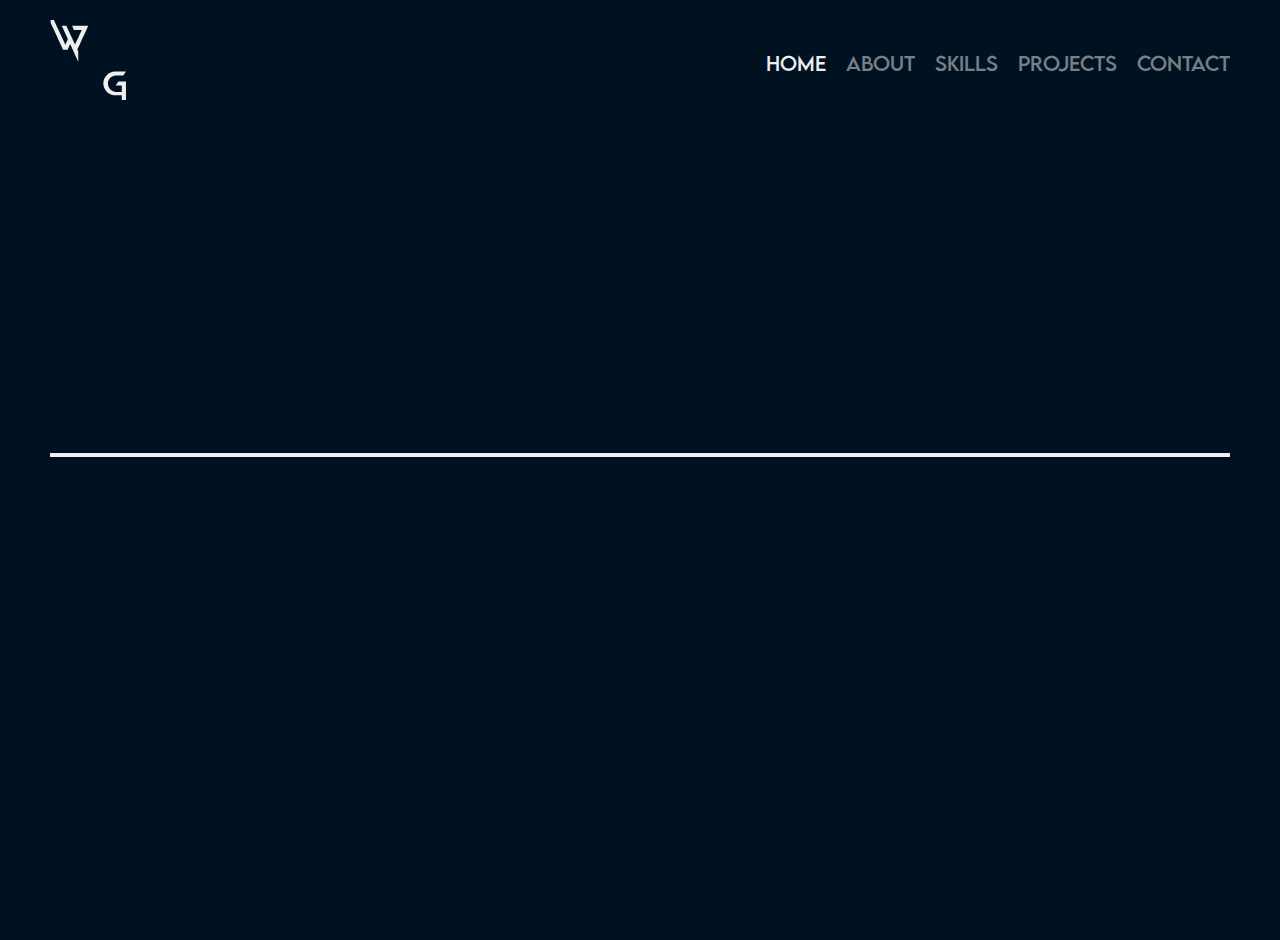
==== index.html @ 1781580f ":sparkles:" ====
<!DOCTYPE html>
<html lang="en">
  <head>
    <meta charset="UTF-8" />
    <meta http-equiv="X-UA-Compatible" content="IE=edge" />
    <meta name="viewport" content="width=device-width, initial-scale=1.0" />
    <link rel="stylesheet" href="style.css" />
    <link rel="stylesheet" href="responsive.css" />
    <link rel="icon" type="image/png" href="./assets/img/favicon/favicon.png" />
    <title>Home</title>
  </head>
  <body>
    <header>
      <a href="index.html">
        <svg
          width="80"
          height="80"
          viewBox="0 0 80 80"
          fill="none"
          xmlns="http://www.w3.org/2000/svg"
        >
          <path
            id="gSvg"
            d="M52.6 62C50.84 62 49.1867 61.6933 47.64 61.08C46.12 60.4667 44.7867 59.6267 43.64 58.56C42.52 57.4933 41.6267 56.2267 40.96 54.76C40.32 53.2933 40 51.72 40 50.04C40 48.4133 40.3067 46.8933 40.92 45.48C41.5333 44.0667 42.3733 42.84 43.44 41.8C44.5067 40.76 45.76 39.92 47.2 39.28C48.64 38.64 50.1867 38.28 51.84 38.2H62.64L59.92 42.24H52.64C51.52 42.24 50.4667 42.4267 49.48 42.8C48.52 43.1733 47.6667 43.7067 46.92 44.4C46.2 45.0933 45.6267 45.92 45.2 46.88C44.8 47.84 44.6 48.8933 44.6 50.04C44.6 51.2667 44.8267 52.4 45.28 53.44C45.7333 54.48 46.3333 55.3867 47.08 56.16C47.8533 56.9067 48.7467 57.4933 49.76 57.92C50.7733 58.3467 51.84 58.56 52.96 58.56H58.48V52.28H52.28C52.68 51.6933 53.0533 51.1333 53.4 50.6C53.6933 50.1467 54 49.6933 54.32 49.24C54.64 48.76 54.88 48.4 55.04 48.16H62.64V74.12C61.9467 72.9733 61.24 71.8267 60.52 70.68C59.8267 69.56 59.1467 68.4667 58.48 67.4V62H52.6Z"
            fill="#EEEEEE"
          >
            <animateTransform
              attributeName="transform"
              type="translate"
              from="50 50"
              to="0 0"
              begin="0s"
              dur="1s"
              fill="freeze"
            />
          </path>
          <path
            id="wSvg"
            d="M13.96 6.2C14.9467 8.33333 15.8 10.2 16.52 11.8C17.2667 13.4 17.92 14.8267 18.48 16.08C19.0667 17.3333 19.5867 18.4667 20.04 19.48C20.52 20.4667 20.9733 21.44 21.4 22.4C21.8533 23.3333 22.3067 24.2933 22.76 25.28C23.2133 26.24 23.72 27.3333 24.28 28.56C24.84 29.76 25.48 31.12 26.2 32.64C26.92 34.16 27.7467 35.9467 28.68 38C29.24 36.72 29.7333 35.64 30.16 34.76C30.5867 33.8533 30.9467 33.08 31.24 32.44C31.1867 32.3067 31.1333 32.2 31.08 32.12C31.0267 32.0133 30.9733 31.8933 30.92 31.76C30.28 30.3733 29.64 29 29 27.64C28.3867 26.2533 27.8133 24.9867 27.28 23.84C26.7467 22.6933 26.2933 21.7067 25.92 20.88C25.5467 20.0533 25.28 19.48 25.12 19.16H29.68C30.72 21.4533 31.6533 23.4933 32.48 25.28C33.3067 27.0667 34.0533 28.6933 34.72 30.16C35.4133 31.6267 36.0533 32.9867 36.64 34.24C37.2267 35.4667 37.8 36.68 38.36 37.88C39.2133 36.0133 39.8667 34.5733 40.32 33.56C40.8 32.5467 41.1733 31.7733 41.44 31.24C41.7067 30.68 41.9067 30.2533 42.04 29.96C42.2 29.64 42.3867 29.2533 42.6 28.8C42.8133 28.3467 43.1067 27.72 43.48 26.92C43.8533 26.0933 44.4 24.8933 45.12 23.32H37.28C37.12 22.9467 37.0133 22.7067 36.96 22.6C36.9067 22.4933 36.84 22.36 36.76 22.2C36.68 22.0133 36.5467 21.7067 36.36 21.28C36.1733 20.8533 35.8533 20.1467 35.4 19.16H51.6C51.6 19.16 51.4533 19.48 51.16 20.12C50.8667 20.76 50.48 21.6 50 22.64C49.52 23.68 48.96 24.88 48.32 26.24C47.7067 27.6 47.0667 29 46.4 30.44C45.76 31.8533 45.12 33.2667 44.48 34.68C43.84 36.0667 43.2533 37.3333 42.72 38.48C42.1867 39.6267 41.7333 40.6 41.36 41.4C41.0133 42.1733 40.7867 42.6667 40.68 42.88C40.8133 43.1733 40.96 43.48 41.12 43.8C41.28 44.12 41.4267 44.44 41.56 44.76V55.24C41.5067 55.1333 41.2933 54.6667 40.92 53.84C40.5733 53.04 40.1333 52.0533 39.6 50.88C39.0667 49.7333 38.4933 48.4667 37.88 47.08C37.2667 45.6933 36.6667 44.36 36.08 43.08C35.4933 41.8 34.9733 40.6533 34.52 39.64C34.0667 38.6 33.7333 37.8533 33.52 37.4C32.8267 38.92 32.24 40.2 31.76 41.24C31.28 42.2533 31.0133 42.8267 30.96 42.96H26.36C26.2267 42.6933 25.9467 42.0933 25.52 41.16C25.0933 40.2 24.5467 39.0133 23.88 37.6C23.24 36.1867 22.5067 34.6 21.68 32.84C20.88 31.0533 20.04 29.2133 19.16 27.32C18.28 25.4267 17.3867 23.52 16.48 21.6C15.6 19.68 14.76 17.8533 13.96 16.12V6.2Z"
            fill="#EEEEEE"
          >
            <animateTransform
              attributeName="transform"
              type="translate"
              from="-50 -50"
              to="0 0"
              begin="0s"
              dur="1s"
              fill="freeze"
            />
          </path>
          <path
            id="borderSvg"
            fill-rule="evenodd"
            clip-rule="evenodd"
            d="M51.9908 0L51.9481 0.0426937L55.9054 4H4V55.9481L0 51.9481V4V0H4H51.9908ZM80 28.0946L76 24.0946V76H24.0519L28.0519 80H76H80V76L80 28.0946Z"
            fill="none"
          >
            <animate
              attributeName="fill"
              from="rgba(238, 238, 238, 0)"
              to="#eee"
              begin="1s"
              dur="2s"
              fill="freeze"
            />
          </path>
        </svg>
      </a>

      <nav class="menu">
        <ul>
          <li><a class="active" href="index.html">Home</a></li>
          <li><a href="about.html">About</a></li>
          <li><a href="skills.html">Skills</a></li>
          <li><a href="projects.html">Projects</a></li>
          <li><a href="contact.php">Contact</a></li>
        </ul>
      </nav>
    </header>

    <main id="home-main">
      <p class="slide-left">Hi, My name is</p>
      <div class="line"></div>
      <p class="slide-right">Warren Gérard</p>
    </main>

    <footer>
      <nav class="menu menu_responsive">
        <ul>
          <li>
            <a class="active" href="index.html"
              ><img src="./assets/img/menu/home.png" alt="home icon"
            /></a>
          </li>
          <li>
            <a href="about.html"
              ><img src="./assets/img/menu/about.png" alt="about icon"
            /></a>
          </li>
          <li>
            <a href="skills.html"
              ><img src="./assets/img/menu/skills.png" alt="skilss icon"
            /></a>
          </li>
          <li>
            <a href="projects.html"
              ><img src="./assets/img/menu/projects.png" alt="projects icon"
            /></a>
          </li>
          <li>
            <a href="contact.php"
              ><img src="./assets/img/menu/contact.png" alt="contact icon"
            /></a>
          </li>
        </ul>
      </nav>
    </footer>
  </body>
  <script src="script.js"></script>
</html>
---- style.css ----
/* http://meyerweb.com/eric/tools/css/reset/ 
   v2.0 | 20110126
   License: none (public domain)
*/
/* Reset */
html, body, div, span, applet, object, iframe,
h1, h2, h3, h4, h5, h6, p, blockquote, pre,
a, abbr, acronym, address, big, cite, code,
del, dfn, em, img, ins, kbd, q, s, samp,
small, strike, strong, sub, sup, tt, var,
b, u, i, center,
dl, dt, dd, ol, ul, li,
fieldset, form, label, legend,
table, caption, tbody, tfoot, thead, tr, th, td,
article, aside, canvas, details, embed, 
figure, figcaption, footer, header, hgroup, 
menu, nav, output, ruby, section, summary,
time, mark, audio, video {
	margin: 0;
	padding: 0;
	border: 0;
	font-size: 100%;
	font: inherit;
	vertical-align: baseline;
}

/* Fonts */
@font-face {
    font-family: "Lemon Milk";
    src: url("/assets/fonts/LEMONMILK-Regular.otf") 
}
@font-face {
    font-family: "Louis George Cafe";
    src: url("/assets/fonts/Louis.ttf")
}

/* Standardization */
body {
    font-family: "Louis George Cafe";
    font-size: 1.2em;
    color: #eee;
    overflow: hidden;
    background: #001122;
    margin: 20px 50px;
    height: 100vh;
}
main {
    height: calc(100vh - 200px);
    line-height: calc(100vh - 200px);
    text-align: center;
    overflow-y: auto;
    overflow-x: hidden;
    scrollbar-color: #eee  rgba(238, 238, 238, 0.3);;
    scrollbar-width: thin;
}
::selection {
    color: #001122;
    background: #eee;
}
ul {
    list-style-type: none;
}
h1 {
    font-family: "Lemon Milk";
    font-size: 2em;
}
h2 {
    font-family: "Lemon Milk"; 
}
a {
    text-decoration: none;
    color: #eee;
}

/* Menu */
header {
    display: grid;
    grid-template-columns: 80px 1fr;
    align-items: center;
}
nav{
    font-family: "Lemon Milk";
    display: flex;
    justify-content: end;
}
nav ul {
    display: flex;
    flex-direction: row;
    list-style-type: none;
}
nav li {
    margin-left: 20px;
}
nav a {
    opacity: 0.5;
    transition: 0.6s linear;
}
nav a:hover {
    opacity: 1;
}
a.active {
    opacity: 1;
}
.menu_responsive {
    display: none;
    justify-content: center;
}

/* -----------------Home----------------- */
#home-main {
    font-family: "Lemon Milk";
    font-size: 7.7vw;
    text-align: center;
    display: flex;
    flex-direction: column;
    justify-content: center;
    line-height: normal;
    overflow: hidden;
}
.slide-left {
    position: relative;
    right: -100%;
    animation: slideInfiniteLeft 8s infinite linear;
}
.slide-right {
    position: relative;
    left: -100%;
    animation: slideInfiniteRight 8s infinite linear;
}
@keyframes slideInfiniteLeft {
    from {right:-100%}
    to {right: 100%;}   
}
@keyframes slideInfiniteRight {
    from {left:-100%}
    to {left: 100%;}
}
.line {
    width: 100%;
    border-top: solid 4px #eee;
    margin: 10vh auto;
}

/* -------------------------About--------------------- */
#about-main h1 {
    margin-bottom: 10px;
    text-align: left;
}
#about-main p {
    text-align: left;
}
.about-container {
    position: relative;
    width:70%;
    padding: 30px;
    display:inline-block;
    vertical-align: middle;
    line-height: normal;
}
.border-top:before {
    content: "";
    position: absolute;
    left: 0;
    top: 0;
    width: 70%;
    border-top: 4px solid #eee;
    animation: borderTopBottom 2s ease-out;
}
.border-bottom:before {
    content: "";
    position: absolute;
    right: 0;
    bottom: 0;
    width: 70%;
    border-bottom: 4px solid #eee;
    animation: borderTopBottom 2s ease-out;
}
@keyframes borderTopBottom {
    from {width: 0}
    to {width: 70%}
}
.border-left:before {
    content: "";
    position: absolute;
    left: 0;
    top: 0;
    height: 70%;
    border-left: 4px solid #eee;
    animation: borderLeftRight 2s ease-out;
}
.border-right:before {
    content: "";
    position: absolute;
    right: 0;
    bottom: 0;
    height: 70%;
    border-right: 4px solid #eee;
    animation: borderLeftRight 2s ease-out;
}
@keyframes borderLeftRight {
    from {height: 0}
    to {height: 70%}
}

/* --------------------Skills---------------------------- */
#skills-main {
    line-height: calc(100vh - 400px);
}
#skills-main h1 {
    margin-bottom: 50px;
}
.skills-container{
    vertical-align: middle;
    line-height: normal;
    display: inline-block;
    position: relative;
    perspective: 1000px;
}
.carousel {
    position: absolute;
    width: 100%;
    height: 100%;
    transform-style: preserve-3d; 
    animation: rotate360 30s infinite forwards linear;
}
.carousel__face { 
    position: absolute;
    width: 114px;
    height: 114px;
    top: 20px;
    left: 10px;
    right: 10px;
    background-size: contain;
}
/* for rotateY, divide 360° by the number of images. translateZ is the space between the images(higher the number larger the circle) */
.carousel__face:nth-child(1) {
    background-image: url("./assets/img/skills/html.png");
    transform: rotateY(  0deg) translateZ(430px); 
}
.carousel__face:nth-child(2) {
    background-image: url("./assets/img/skills/css.png");
    transform: rotateY(  40deg) translateZ(430px); 
}
.carousel__face:nth-child(3) {
    background-image: url("./assets/img/skills/js.png");
    transform: rotateY(  80deg) translateZ(430px); 
}
.carousel__face:nth-child(4) {
    background-image: url("./assets/img/skills/php.png");
    transform: rotateY(  120deg) translateZ(430px); 
}
.carousel__face:nth-child(5) {
    background-image: url("./assets/img/skills/sql.png");
    transform: rotateY(  160deg) translateZ(430px); 
}
.carousel__face:nth-child(6) {
    background-image: url("./assets/img/skills/wordpress.png");
    transform: rotateY(  200deg) translateZ(430px); 
}
.carousel__face:nth-child(7) {
    background-image: url("./assets/img/skills/git.png");
    transform: rotateY(  240deg) translateZ(430px); 
}
.carousel__face:nth-child(8) {
    background-image: url("./assets/img/skills/github.png");
    transform: rotateY(  280deg) translateZ(430px); 
}
.carousel__face:nth-child(9) {
    background-image: url("./assets/img/skills/figma.png");
    transform: rotateY(  320deg) translateZ(430px); 
}
@keyframes rotate360 {
    from {
      transform: rotateY(0deg);
    }
    to {
      transform: rotateY(-360deg);
    }
}

/* ---------------------projects----------------------------- */
#projects-main h1 {
    margin: 20px;
}
.projects-container {
    vertical-align: middle;
    line-height: normal;
    display: inline-block;
}
.img-container {
    position: relative;
    border: solid 2px #eee;
}
.text-block {
    position: absolute;
    top: 50%;
    left: 50%;
    transform: translate(-50%, -50%);
    margin: 0 auto;
    color: #eee;
    width: 60%;
    display:none;
    background: #001122;
    padding: 5px;
    border: solid 1px #eee;
    max-height: calc(100vh - 130px);
    overflow-y: auto;
    z-index: 1;
}
.close-text-block {
    position: absolute;
    top: 0;
    right: 10px;
    font-weight: 600;
    cursor: pointer;
}
.projects-container img {
    filter: opacity(25%)  saturate(1%) blur(5px);
    transition: 0.5s;
    width: 100%;
    height: 50vh;
    object-fit: cover;
    margin-bottom: -4px;
}
.projects-container img:hover {
    transition: 0.5s;
    filter: none;
}
.projects-links {
    display: flex;
    justify-content: space-around;
    margin-top: 20px;   
}
.projects-links a {
    transition: 0.5s;
}
.projects-links a:hover {
    text-decoration: underline;
    text-underline-position: under;
    transform: scale(1.2);
    transition: 0.5s;
}
.projects-links button {
    font-family: "Louis George Cafe";
    font-weight: 600;
    font-size: 0.8em;
    background: #001122;
    color: #eee;
    border: solid 2px #eee;
    border-radius: 5px;
    padding: 5px;
    cursor: pointer;
    transition: 0.5s;
}
.projects-links button:hover {
    background: #eee;
    color: #001122;
    transform: scale(1.2);
    transition: 0.5s;
}
.cards {
    width: 60%;
    margin: 0 auto;
}
.carousel-items {
    display: flex;
    overflow-x: scroll;
    scrollbar-color: #eee  rgba(238, 238, 238, 0.3);;
    scrollbar-width: thin;
    padding: 1rem 0;
    scroll-snap-type: x mandatory;
    margin-right: -150px;
    width: 99%;
}
.carousel-item {
    flex-grow: 1;
    flex-shrink: 0;
    flex-basis: 100%;
    margin-left: 1rem;
    scroll-snap-align: start;
}
::-webkit-scrollbar-track {
    background-color: #0011227b;
    border-radius: 3px;
}
::-webkit-scrollbar {
    height: 15px;
    width: 5px;
    background-color: #eee;
    border-radius: 5px;
}
::-webkit-scrollbar-thumb {
    background-color: #eee;
    border-radius: 5px;
}

/* -------------------------contact------------------------------------- */
#contact-main h1 {
    margin: 20px;
}
.contact-container {
    vertical-align: middle;
    line-height: normal;
    display: inline-block;
    width: 100%;
}
.contact-logo {
    display: flex;
    justify-content: center;
}
.contact-logo img {
    margin: 0 20px;
}
form {
    display: flex;
    flex-direction: column;
}
form input, form textarea {
    font-family: "Louis George Cafe";
    font-weight: 600;
    font-size: 1em;
    color:#001122;
    background: rgba(238, 238, 238, 0.80);
    margin: 10px auto;
    padding: 10px;
    padding-left: 15px;
    width: 70%;
    border-radius: 5px;
    border: solid 1px;
}
form input::selection, form textarea::selection {
    color: #eee;
    background: #001122;
}
form input[type=submit] {
    width: 20%;
    margin: 20px auto 0;
    text-transform: uppercase;
    cursor: pointer;
    color: #eee;
    background: #001122;
    border: solid 3px #eee;
    transition: 0.5s;
}
form input[type=submit]:hover{
    background: #eee;
    color: #001122;
    transition: 0.5s;
}
form textarea:valid {
    outline: 2px solid green;
    border: 0;
}
form textarea:focus:invalid {
    outline: 2px dashed red;
    border: 0;
}
---- responsive.css ----
@media screen and (max-width: 1024px){
    .about-container {
        width: 80%;
        padding: 25px;
        margin-top: 20px;
    }
    /* reduce icon size */
    .carousel__face { 
        width: 100px;
        height: 100px;
    }
    /* reduce the space between icons with the translateZ */
    .carousel__face:nth-child(1) {
        transform: rotateY(  0deg) translateZ(330px); 
    }
    .carousel__face:nth-child(2) {
        transform: rotateY(  40deg) translateZ(330px); 
    }
    .carousel__face:nth-child(3) {
        transform: rotateY(  80deg) translateZ(330px); 
    }
    .carousel__face:nth-child(4) {
        transform: rotateY(  120deg) translateZ(330px); 
    }
    .carousel__face:nth-child(5) {
        transform: rotateY(  160deg) translateZ(330px); 
    }
    .carousel__face:nth-child(6) {
        transform: rotateY(  200deg) translateZ(330px); 
    }
    .carousel__face:nth-child(7) {
        transform: rotateY(  240deg) translateZ(330px); 
    }
    .carousel__face:nth-child(8) {
        transform: rotateY(  280deg) translateZ(330px); 
    }
    .carousel__face:nth-child(9) {
        transform: rotateY(  320deg) translateZ(330px); 
    }
}

@media screen and (max-width: 768px) {
    body {
        margin: 20px;
    }
    header {
        display: block;
        text-align: center;
    }
    nav {
        display: none;
    }
    footer {
        position: absolute;
        bottom: 0;
        left: 50%;
        transform: translate(-50%, 0%);
    }
    .menu_responsive {
        display: flex;
    }
    .menu_responsive li{
        margin: 10px;
    }
    .about-container {
        width: 85%;
        padding: 20px;
    }
    .skills-container {
        perspective: 500px;
        width: 95px;
    }
    .carousel__face { 
        width: 75px;
        height: 75px;
    }
    .carousel__face:nth-child(1) {
        transform: rotateY(  0deg) translateZ(230px); 
    }
    .carousel__face:nth-child(2) {
        transform: rotateY(  40deg) translateZ(230px); 
    }
    .carousel__face:nth-child(3) {
        transform: rotateY(  80deg) translateZ(230px); 
    }
    .carousel__face:nth-child(4) {
        transform: rotateY(  120deg) translateZ(230px); 
    }
    .carousel__face:nth-child(5) {
        transform: rotateY(  160deg) translateZ(230px); 
    }
    .carousel__face:nth-child(6) {
        transform: rotateY(  200deg) translateZ(230px); 
    }
    .carousel__face:nth-child(7) {
        transform: rotateY(  240deg) translateZ(230px); 
    }
    .carousel__face:nth-child(8) {
        transform: rotateY(  280deg) translateZ(230px); 
    }
    .carousel__face:nth-child(9) {
        transform: rotateY(  320deg) translateZ(230px); 
    }
    .cards {
        width: 95%;
    }
    #contact-main h1 {
        margin-bottom: 20px;
    }
    form input, form textarea {
        width: 80%;
    }
}

@media screen and (max-width: 480px) {
    body {
        margin: 20px 10px;
    }
    svg {
        width: 60px;
        height: 60px;
    }
    main {
        height: calc(100vh - 150px);
        line-height: calc(100vh - 150px);
    }
    .about-container {
        width: 85%;
        padding: 20px 15px 20px 20px;
    }
    #skills-main {
        line-height: calc(100vh - 300px);
    }
    #skills-main h1 {
        margin-left: -20px;
    }
    .skills-container {
        width: 70px;
    }
    .carousel__face { 
        width: 50px;
        height: 50px;
    }
    .carousel__face:nth-child(1) {
        transform: rotateY(  0deg) translateZ(150px); 
    }
    .carousel__face:nth-child(2) {
        transform: rotateY(  40deg) translateZ(150px); 
    }
    .carousel__face:nth-child(3) {
        transform: rotateY(  80deg) translateZ(150px); 
    }
    .carousel__face:nth-child(4) {
        transform: rotateY(  120deg) translateZ(150px); 
    }
    .carousel__face:nth-child(5) {
        transform: rotateY(  160deg) translateZ(150px); 
    }
    .carousel__face:nth-child(6) {
        transform: rotateY(  200deg) translateZ(150px); 
    }
    .carousel__face:nth-child(7) {
        transform: rotateY(  240deg) translateZ(150px); 
    }
    .carousel__face:nth-child(8) {
        transform: rotateY(  280deg) translateZ(150px); 
    }
    .carousel__face:nth-child(9) {
        transform: rotateY(  320deg) translateZ(150px); 
    }
    #projects-main h1 {
        margin: 10px;
    }
    .cards {
        width: 95%;
    }
    .text-block {
        width: 80%;
    }
    #contact-main h1 {
        margin: 10px;
    }
    form input, form textarea{
        width: 85%;
    }
    form input[type=submit]{
        padding: 5px;
        margin: 10px auto;
    }
}
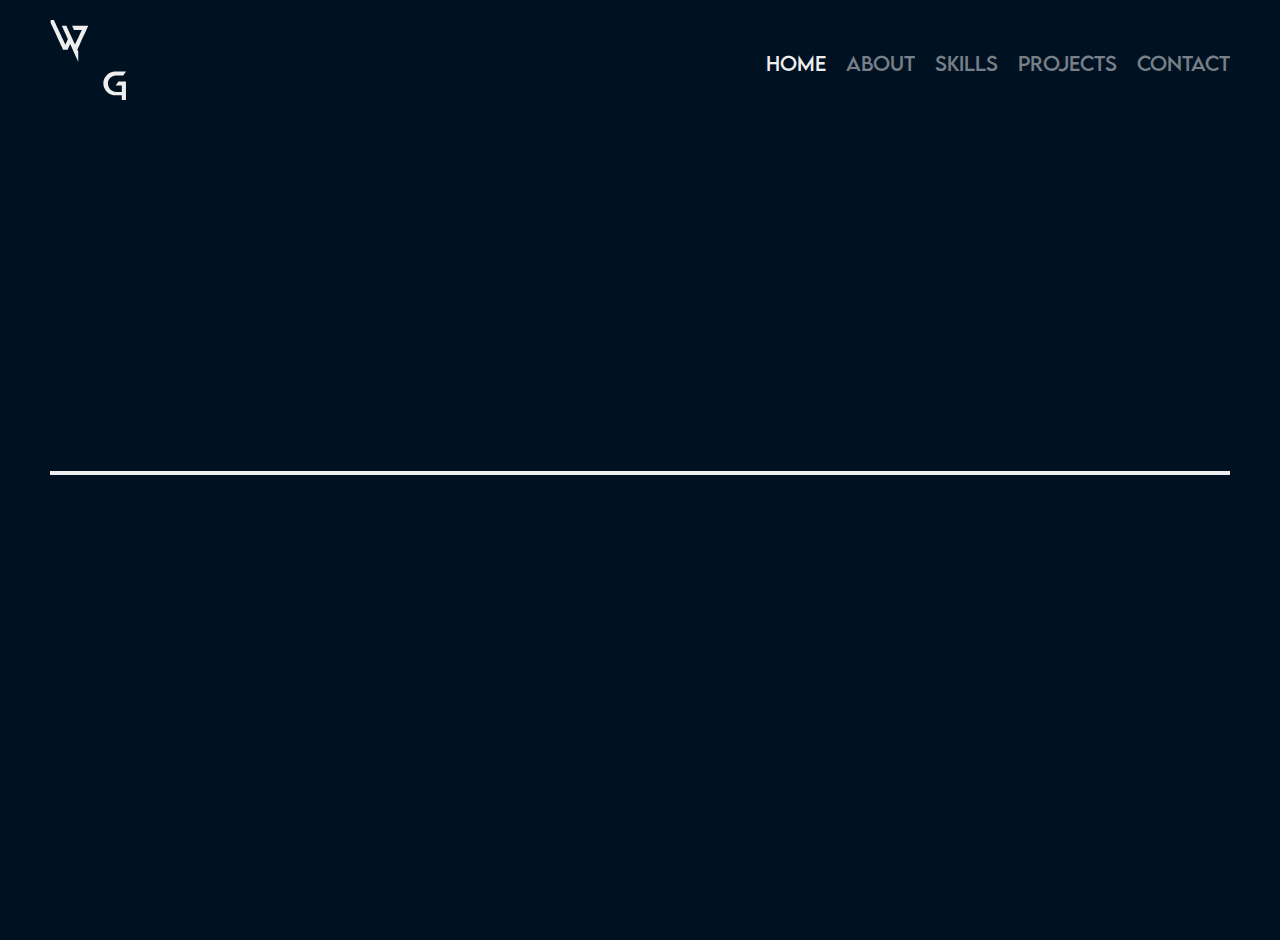
==== commit f82a42c5: "reorganisation des dossiers" ====
--- a/index.html
+++ b/index.html
@@ -4,9 +4,9 @@
     <meta charset="UTF-8" />
     <meta http-equiv="X-UA-Compatible" content="IE=edge" />
     <meta name="viewport" content="width=device-width, initial-scale=1.0" />
-    <link rel="stylesheet" href="style.css" />
-    <link rel="stylesheet" href="responsive.css" />
-    <link rel="icon" type="image/png" href="./assets/img/favicon/favicon.png" />
+    <link rel="stylesheet" href="src/style.css" />
+    <link rel="stylesheet" href="src/responsive.css" />
+    <link rel="icon" type="image/png" href="assets/img/favicon/favicon.png" />
     <title>Home</title>
   </head>
   <body>
@@ -74,7 +74,7 @@
           <li><a href="about.html">About</a></li>
           <li><a href="skills.html">Skills</a></li>
           <li><a href="projects.html">Projects</a></li>
-          <li><a href="contact.php">Contact</a></li>
+          <li><a href="contact.html">Contact</a></li>
         </ul>
       </nav>
     </header>
@@ -90,32 +90,32 @@
         <ul>
           <li>
             <a class="active" href="index.html"
-              ><img src="./assets/img/menu/home.png" alt="home icon"
+              ><img src="assets/img/menu/home.png" alt="home icon"
             /></a>
           </li>
           <li>
             <a href="about.html"
-              ><img src="./assets/img/menu/about.png" alt="about icon"
+              ><img src="assets/img/menu/about.png" alt="about icon"
             /></a>
           </li>
           <li>
             <a href="skills.html"
-              ><img src="./assets/img/menu/skills.png" alt="skilss icon"
+              ><img src="assets/img/menu/skills.png" alt="skills icon"
             /></a>
           </li>
           <li>
             <a href="projects.html"
-              ><img src="./assets/img/menu/projects.png" alt="projects icon"
+              ><img src="assets/img/menu/projects.png" alt="projects icon"
             /></a>
           </li>
           <li>
-            <a href="contact.php"
-              ><img src="./assets/img/menu/contact.png" alt="contact icon"
+            <a href="contact.html"
+              ><img src="assets/img/menu/contact.png" alt="contact icon"
             /></a>
           </li>
         </ul>
       </nav>
     </footer>
   </body>
-  <script src="script.js"></script>
+  <script src="src/script.js"></script>
 </html>
--- a/src/style.css
+++ b/src/style.css
@@ -0,0 +1,452 @@
+/* http://meyerweb.com/eric/tools/css/reset/ 
+   v2.0 | 20110126
+   License: none (public domain)
+*/
+/* Reset */
+html, body, div, span, applet, object, iframe,
+h1, h2, h3, h4, h5, h6, p, blockquote, pre,
+a, abbr, acronym, address, big, cite, code,
+del, dfn, em, img, ins, kbd, q, s, samp,
+small, strike, strong, sub, sup, tt, var,
+b, u, i, center,
+dl, dt, dd, ol, ul, li,
+fieldset, form, label, legend,
+table, caption, tbody, tfoot, thead, tr, th, td,
+article, aside, canvas, details, embed, 
+figure, figcaption, footer, header, hgroup, 
+menu, nav, output, ruby, section, summary,
+time, mark, audio, video {
+	margin: 0;
+	padding: 0;
+	border: 0;
+	font-size: 100%;
+	font: inherit;
+	vertical-align: baseline;
+}
+
+/* Fonts */
+@font-face {
+    font-family: "Lemon Milk";
+    src: url("/assets/fonts/LEMONMILK-Regular.otf") 
+}
+@font-face {
+    font-family: "Louis George Cafe";
+    src: url("/assets/fonts/Louis.ttf")
+}
+
+/* Standardization */
+body {
+    font-family: "Louis George Cafe";
+    font-size: 1.2em;
+    color: #eee;
+    overflow: hidden;
+    background: #001122;
+    margin: 20px 50px;
+    height: 100vh;
+}
+main {
+    height: calc(100vh - 165px);
+    line-height: calc(100vh - 165px);
+    text-align: center;
+    overflow-y: auto;
+    overflow-x: hidden;
+    scrollbar-color: #eee  rgba(238, 238, 238, 0.3);;
+    scrollbar-width: thin;
+}
+::selection {
+    color: #001122;
+    background: #eee;
+}
+ul {
+    list-style-type: none;
+}
+h1 {
+    font-family: "Lemon Milk";
+    font-size: 2em;
+}
+h2 {
+    font-family: "Lemon Milk"; 
+}
+a {
+    text-decoration: none;
+    color: #eee;
+}
+
+/* Menu */
+header {
+    display: grid;
+    grid-template-columns: 80px 1fr;
+    align-items: center;
+}
+nav{
+    font-family: "Lemon Milk";
+    display: flex;
+    justify-content: end;
+}
+nav ul {
+    display: flex;
+    flex-direction: row;
+    list-style-type: none;
+}
+nav li {
+    margin-left: 20px;
+}
+nav a {
+    opacity: 0.5;
+    transition: 0.6s linear;
+}
+nav a:hover {
+    opacity: 1;
+}
+a.active {
+    opacity: 1;
+}
+.menu_responsive {
+    display: none;
+    justify-content: center;
+}
+
+/* -----------------Home----------------- */
+#home-main {
+    font-family: "Lemon Milk";
+    font-size: 7.7vw;
+    text-align: center;
+    display: flex;
+    flex-direction: column;
+    justify-content: center;
+    line-height: normal;
+    overflow: hidden;
+}
+.slide-left {
+    position: relative;
+    right: -100%;
+    animation: slideInfiniteLeft 8s infinite linear;
+}
+.slide-right {
+    position: relative;
+    left: -100%;
+    animation: slideInfiniteRight 8s infinite linear;
+}
+@keyframes slideInfiniteLeft {
+    from {right:-100%}
+    to {right: 100%;}   
+}
+@keyframes slideInfiniteRight {
+    from {left:-100%}
+    to {left: 100%;}
+}
+.line {
+    width: 100%;
+    border-top: solid 4px #eee;
+    margin: 10vh auto;
+}
+
+/* -------------------------About--------------------- */
+#about-main h1 {
+    margin-bottom: 10px;
+    text-align: left;
+}
+#about-main p {
+    text-align: left;
+}
+.about-container {
+    position: relative;
+    width:70%;
+    padding: 30px;
+    display:inline-block;
+    vertical-align: middle;
+    line-height: normal;
+}
+.border-top:before {
+    content: "";
+    position: absolute;
+    left: 0;
+    top: 0;
+    width: 70%;
+    border-top: 4px solid #eee;
+    animation: borderTopBottom 2s ease-out;
+}
+.border-bottom:before {
+    content: "";
+    position: absolute;
+    right: 0;
+    bottom: 0;
+    width: 70%;
+    border-bottom: 4px solid #eee;
+    animation: borderTopBottom 2s ease-out;
+}
+@keyframes borderTopBottom {
+    from {width: 0}
+    to {width: 70%}
+}
+.border-left:before {
+    content: "";
+    position: absolute;
+    left: 0;
+    top: 0;
+    height: 70%;
+    border-left: 4px solid #eee;
+    animation: borderLeftRight 2s ease-out;
+}
+.border-right:before {
+    content: "";
+    position: absolute;
+    right: 0;
+    bottom: 0;
+    height: 70%;
+    border-right: 4px solid #eee;
+    animation: borderLeftRight 2s ease-out;
+}
+@keyframes borderLeftRight {
+    from {height: 0}
+    to {height: 70%}
+}
+
+/* --------------------Skills---------------------------- */
+#skills-main {
+    line-height: calc(100vh - 400px);
+}
+#skills-main h1 {
+    margin-bottom: 50px;
+}
+.skills-container{
+    vertical-align: middle;
+    line-height: normal;
+    display: inline-block;
+    position: relative;
+    perspective: 1000px;
+}
+.carousel {
+    position: absolute;
+    width: 100%;
+    height: 100%;
+    transform-style: preserve-3d; 
+    animation: rotate360 30s infinite forwards linear;
+}
+.carousel__face { 
+    position: absolute;
+    width: 114px;
+    height: 114px;
+    top: 20px;
+    left: 10px;
+    right: 10px;
+    background-size: contain;
+}
+.carousel__face img {
+    max-width: 100%;
+    max-height: 100%;
+}
+/* for rotateY, divide 360° by the number of images. translateZ is the space between the images(higher the number larger the circle) */
+.carousel__face:nth-child(1) {
+    transform: rotateY(  0deg) translateZ(430px); 
+}
+.carousel__face:nth-child(2) {
+    transform: rotateY(  40deg) translateZ(430px); 
+}
+.carousel__face:nth-child(3) {
+    transform: rotateY(  80deg) translateZ(430px); 
+}
+.carousel__face:nth-child(4) {
+    transform: rotateY(  120deg) translateZ(430px); 
+}
+.carousel__face:nth-child(5) {
+    transform: rotateY(  160deg) translateZ(430px); 
+}
+.carousel__face:nth-child(6) {
+    transform: rotateY(  200deg) translateZ(430px); 
+}
+.carousel__face:nth-child(7) {
+    transform: rotateY(  240deg) translateZ(430px); 
+}
+.carousel__face:nth-child(8) {
+    transform: rotateY(  280deg) translateZ(430px); 
+}
+.carousel__face:nth-child(9) {
+    transform: rotateY(  320deg) translateZ(430px); 
+}
+@keyframes rotate360 {
+    from {
+      transform: rotateY(0deg);
+    }
+    to {
+      transform: rotateY(-360deg);
+    }
+}
+
+/* ---------------------projects----------------------------- */
+#projects-main h1 {
+    margin: 20px;
+}
+.projects-container {
+    vertical-align: middle;
+    line-height: normal;
+    display: inline-block;
+}
+.img-container {
+    position: relative;
+    border: solid 2px #eee;
+}
+.text-block {
+    position: absolute;
+    top: 50%;
+    left: 50%;
+    transform: translate(-50%, -50%);
+    margin: 0 auto;
+    color: #eee;
+    width: 60%;
+    display:none;
+    background: #001122;
+    padding: 5px;
+    border: solid 1px #eee;
+    max-height: calc(100vh - 130px);
+    overflow-y: auto;
+    z-index: 1;
+}
+.close-text-block {
+    position: absolute;
+    top: 0;
+    right: 10px;
+    font-weight: 600;
+    cursor: pointer;
+}
+.projects-container img {
+    filter: opacity(25%)  saturate(1%) blur(5px);
+    transition: 0.5s;
+    width: 100%;
+    height: 50vh;
+    object-fit: cover;
+    margin-bottom: -4px;
+}
+.projects-container img:hover {
+    filter: none;
+    transition: 0.5s;
+}
+.projects-links {
+    display: flex;
+    justify-content: space-around;
+    margin-top: 20px;   
+}
+.projects-links a {
+    transition: 0.5s;
+}
+.projects-links a:hover {
+    text-decoration: underline;
+    text-underline-position: under;
+    transform: scale(1.2);
+    transition: 0.5s;
+}
+.projects-links button {
+    font-family: "Louis George Cafe";
+    font-weight: 600;
+    font-size: 0.8em;
+    background: #001122;
+    color: #eee;
+    border: solid 2px #eee;
+    border-radius: 5px;
+    padding: 5px;
+    cursor: pointer;
+    transition: 0.5s;
+}
+.projects-links button:hover {
+    background: #eee;
+    color: #001122;
+    transform: scale(1.2);
+    transition: 0.5s;
+}
+.cards {
+    width: 60%;
+    margin: 0 auto;
+}
+.carousel-items {
+    display: flex;
+    overflow-x: scroll;
+    scrollbar-color: #eee  rgba(238, 238, 238, 0.3);;
+    scrollbar-width: thin;
+    padding: 1rem 0;
+    scroll-snap-type: x mandatory;
+    margin-right: -150px;
+    width: 99%;
+}
+.carousel-item {
+    flex-grow: 1;
+    flex-shrink: 0;
+    flex-basis: 100%;
+    margin-left: 1rem;
+    scroll-snap-align: start;
+}
+::-webkit-scrollbar-track {
+    background-color: #0011227b;
+    border-radius: 3px;
+}
+::-webkit-scrollbar {
+    height: 15px;
+    width: 5px;
+    background-color: #eee;
+    border-radius: 5px;
+}
+::-webkit-scrollbar-thumb {
+    background-color: #eee;
+    border-radius: 5px;
+}
+
+/* -------------------------contact------------------------------------- */
+#contact-main h1 {
+    margin: 20px;
+}
+.contact-container {
+    vertical-align: middle;
+    line-height: normal;
+    display: inline-block;
+    width: 100%;
+}
+.contact-logo {
+    display: flex;
+    justify-content: center;
+}
+.contact-logo img {
+    margin: 0 20px;
+}
+form {
+    display: flex;
+    flex-direction: column;
+}
+form input, form textarea {
+    font-family: "Louis George Cafe";
+    font-weight: 600;
+    font-size: 1em;
+    color:#001122;
+    background: rgba(238, 238, 238, 0.80);
+    margin: 10px auto;
+    padding: 10px;
+    padding-left: 15px;
+    width: 70%;
+    border-radius: 5px;
+    border: solid 1px;
+}
+form input::selection, form textarea::selection {
+    color: #eee;
+    background: #001122;
+}
+form input[type=submit] {
+    width: 20%;
+    margin: 20px auto 0;
+    text-transform: uppercase;
+    cursor: pointer;
+    color: #eee;
+    background: #001122;
+    border: solid 3px #eee;
+    transition: 0.5s;
+}
+form input[type=submit]:hover{
+    background: #eee;
+    color: #001122;
+    transition: 0.5s;
+}
+form textarea:valid {
+    outline: 2px solid green;
+    border: 0;
+}
+form textarea:focus:invalid {
+    outline: 2px dashed red;
+    border: 0;
+}--- a/src/responsive.css
+++ b/src/responsive.css
@@ -0,0 +1,190 @@
+@media screen and (max-width: 1024px){
+    .about-container {
+        width: 80%;
+        padding: 25px;
+        margin-top: 20px;
+    }
+    /* reduce icon size */
+    .carousel__face { 
+        width: 100px;
+        height: 100px;
+    }
+    /* reduce the space between icons with the translateZ */
+    .carousel__face:nth-child(1) {
+        transform: rotateY(  0deg) translateZ(330px); 
+    }
+    .carousel__face:nth-child(2) {
+        transform: rotateY(  40deg) translateZ(330px); 
+    }
+    .carousel__face:nth-child(3) {
+        transform: rotateY(  80deg) translateZ(330px); 
+    }
+    .carousel__face:nth-child(4) {
+        transform: rotateY(  120deg) translateZ(330px); 
+    }
+    .carousel__face:nth-child(5) {
+        transform: rotateY(  160deg) translateZ(330px); 
+    }
+    .carousel__face:nth-child(6) {
+        transform: rotateY(  200deg) translateZ(330px); 
+    }
+    .carousel__face:nth-child(7) {
+        transform: rotateY(  240deg) translateZ(330px); 
+    }
+    .carousel__face:nth-child(8) {
+        transform: rotateY(  280deg) translateZ(330px); 
+    }
+    .carousel__face:nth-child(9) {
+        transform: rotateY(  320deg) translateZ(330px); 
+    }
+}
+
+@media screen and (max-width: 768px) {
+    body {
+        margin: 20px;
+    }
+    header {
+        display: block;
+        text-align: center;
+    }
+    nav {
+        display: none;
+    }
+    footer {
+        position: absolute;
+        bottom: 0;
+        left: 50%;
+        transform: translate(-50%, 0%);
+    }
+    .menu_responsive {
+        display: flex;
+    }
+    .menu_responsive li{
+        margin: 10px;
+    }
+    .about-container {
+        width: 85%;
+        padding: 20px;
+    }
+    .skills-container {
+        perspective: 500px;
+        width: 95px;
+    }
+    .carousel__face { 
+        width: 75px;
+        height: 75px;
+    }
+    .carousel__face:nth-child(1) {
+        transform: rotateY(  0deg) translateZ(230px); 
+    }
+    .carousel__face:nth-child(2) {
+        transform: rotateY(  40deg) translateZ(230px); 
+    }
+    .carousel__face:nth-child(3) {
+        transform: rotateY(  80deg) translateZ(230px); 
+    }
+    .carousel__face:nth-child(4) {
+        transform: rotateY(  120deg) translateZ(230px); 
+    }
+    .carousel__face:nth-child(5) {
+        transform: rotateY(  160deg) translateZ(230px); 
+    }
+    .carousel__face:nth-child(6) {
+        transform: rotateY(  200deg) translateZ(230px); 
+    }
+    .carousel__face:nth-child(7) {
+        transform: rotateY(  240deg) translateZ(230px); 
+    }
+    .carousel__face:nth-child(8) {
+        transform: rotateY(  280deg) translateZ(230px); 
+    }
+    .carousel__face:nth-child(9) {
+        transform: rotateY(  320deg) translateZ(230px); 
+    }
+    .cards {
+        width: 95%;
+    }
+    #contact-main h1 {
+        margin-bottom: 20px;
+    }
+    form input, form textarea {
+        width: 80%;
+    }
+}
+
+@media screen and (max-width: 480px) {
+    body {
+        margin: 20px 10px;
+    }
+    svg {
+        width: 60px;
+        height: 60px;
+    }
+    main {
+        height: calc(100vh - 145px);
+        line-height: calc(100vh - 145px);
+    }
+    .about-container {
+        width: 85%;
+        padding: 20px 15px 20px 20px;
+    }
+    #skills-main {
+        line-height: calc(100vh - 300px);
+    }
+    #skills-main h1 {
+        margin-left: -20px;
+    }
+    .skills-container {
+        width: 70px;
+    }
+    .carousel__face { 
+        width: 50px;
+        height: 50px;
+    }
+    .carousel__face:nth-child(1) {
+        transform: rotateY(  0deg) translateZ(150px); 
+    }
+    .carousel__face:nth-child(2) {
+        transform: rotateY(  40deg) translateZ(150px); 
+    }
+    .carousel__face:nth-child(3) {
+        transform: rotateY(  80deg) translateZ(150px); 
+    }
+    .carousel__face:nth-child(4) {
+        transform: rotateY(  120deg) translateZ(150px); 
+    }
+    .carousel__face:nth-child(5) {
+        transform: rotateY(  160deg) translateZ(150px); 
+    }
+    .carousel__face:nth-child(6) {
+        transform: rotateY(  200deg) translateZ(150px); 
+    }
+    .carousel__face:nth-child(7) {
+        transform: rotateY(  240deg) translateZ(150px); 
+    }
+    .carousel__face:nth-child(8) {
+        transform: rotateY(  280deg) translateZ(150px); 
+    }
+    .carousel__face:nth-child(9) {
+        transform: rotateY(  320deg) translateZ(150px); 
+    }
+    #projects-main h1 {
+        margin: 10px;
+    }
+    .cards {
+        width: 95%;
+    }
+    .text-block {
+        width: 80%;
+    }
+    #contact-main h1 {
+        margin: 10px;
+    }
+    form input, form textarea{
+        width: 85%;
+    }
+    form input[type=submit]{
+        padding: 5px;
+        margin: 10px auto;
+    }
+}